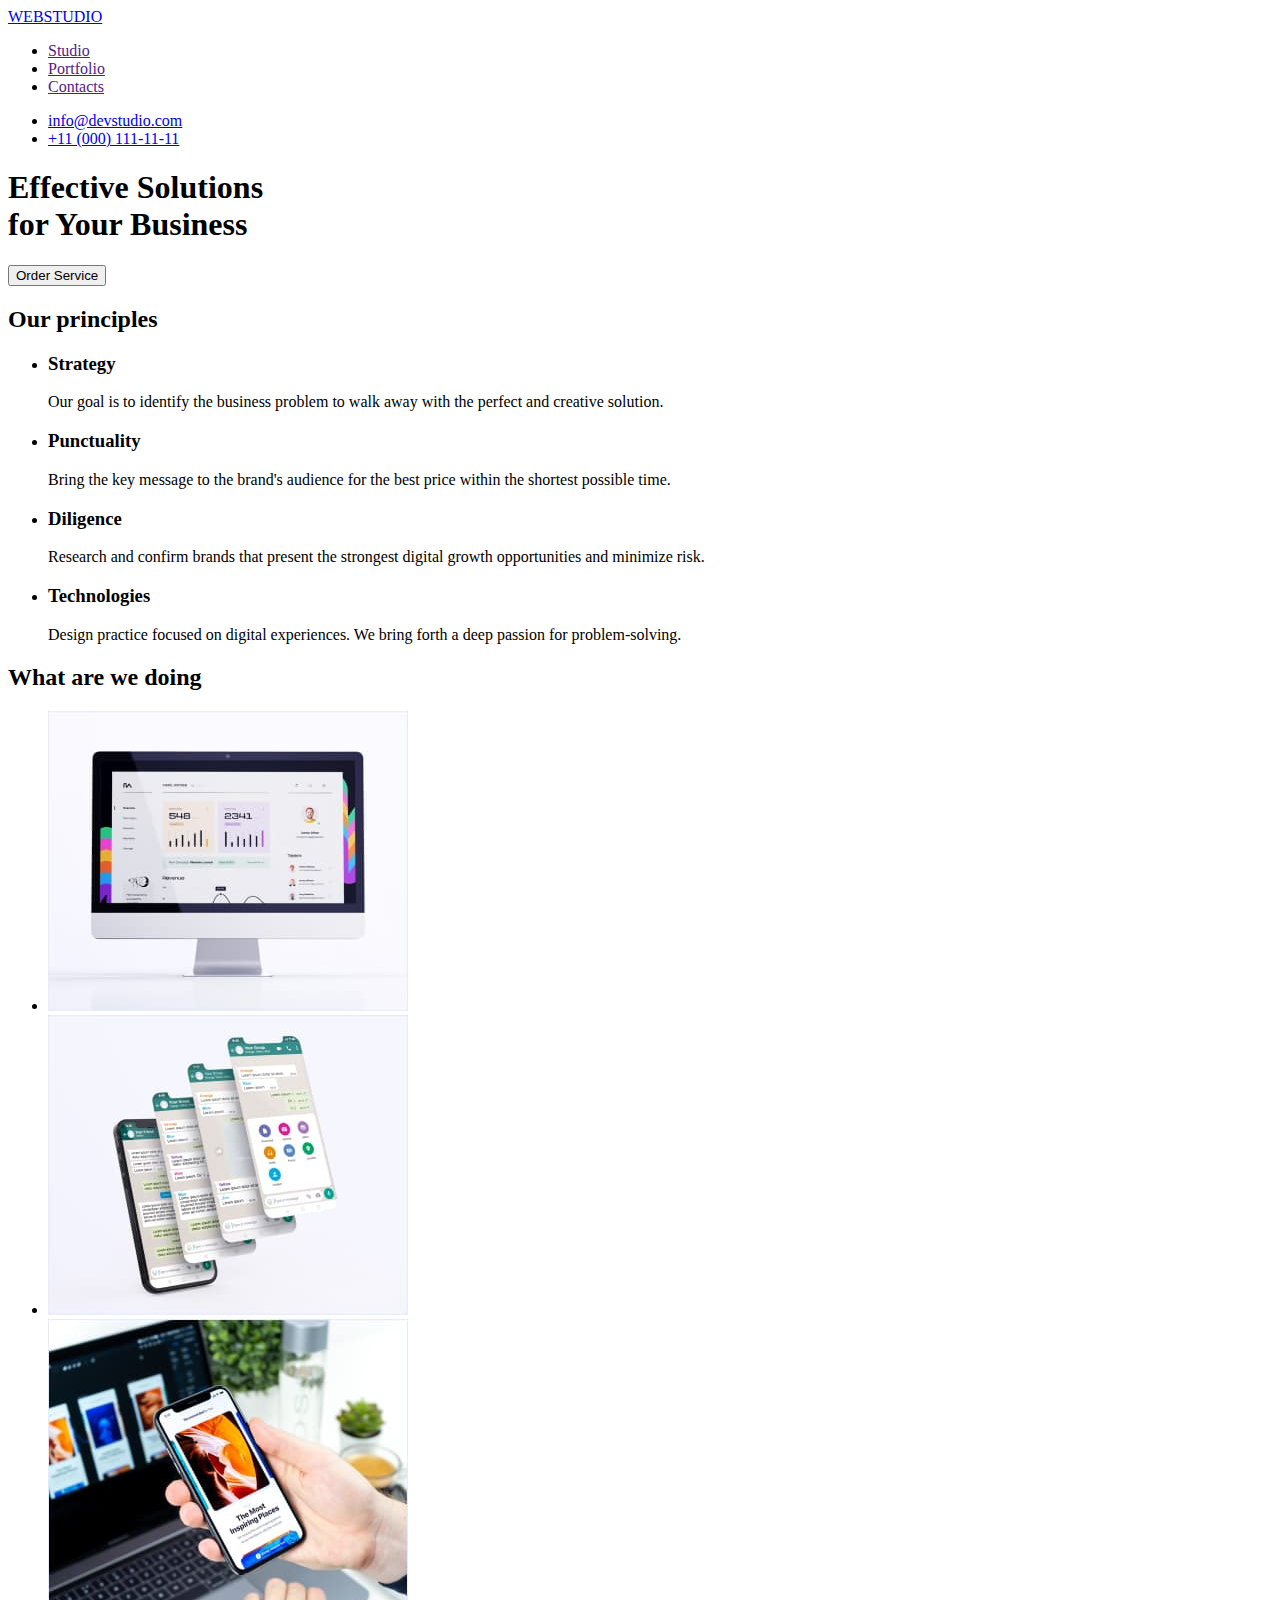
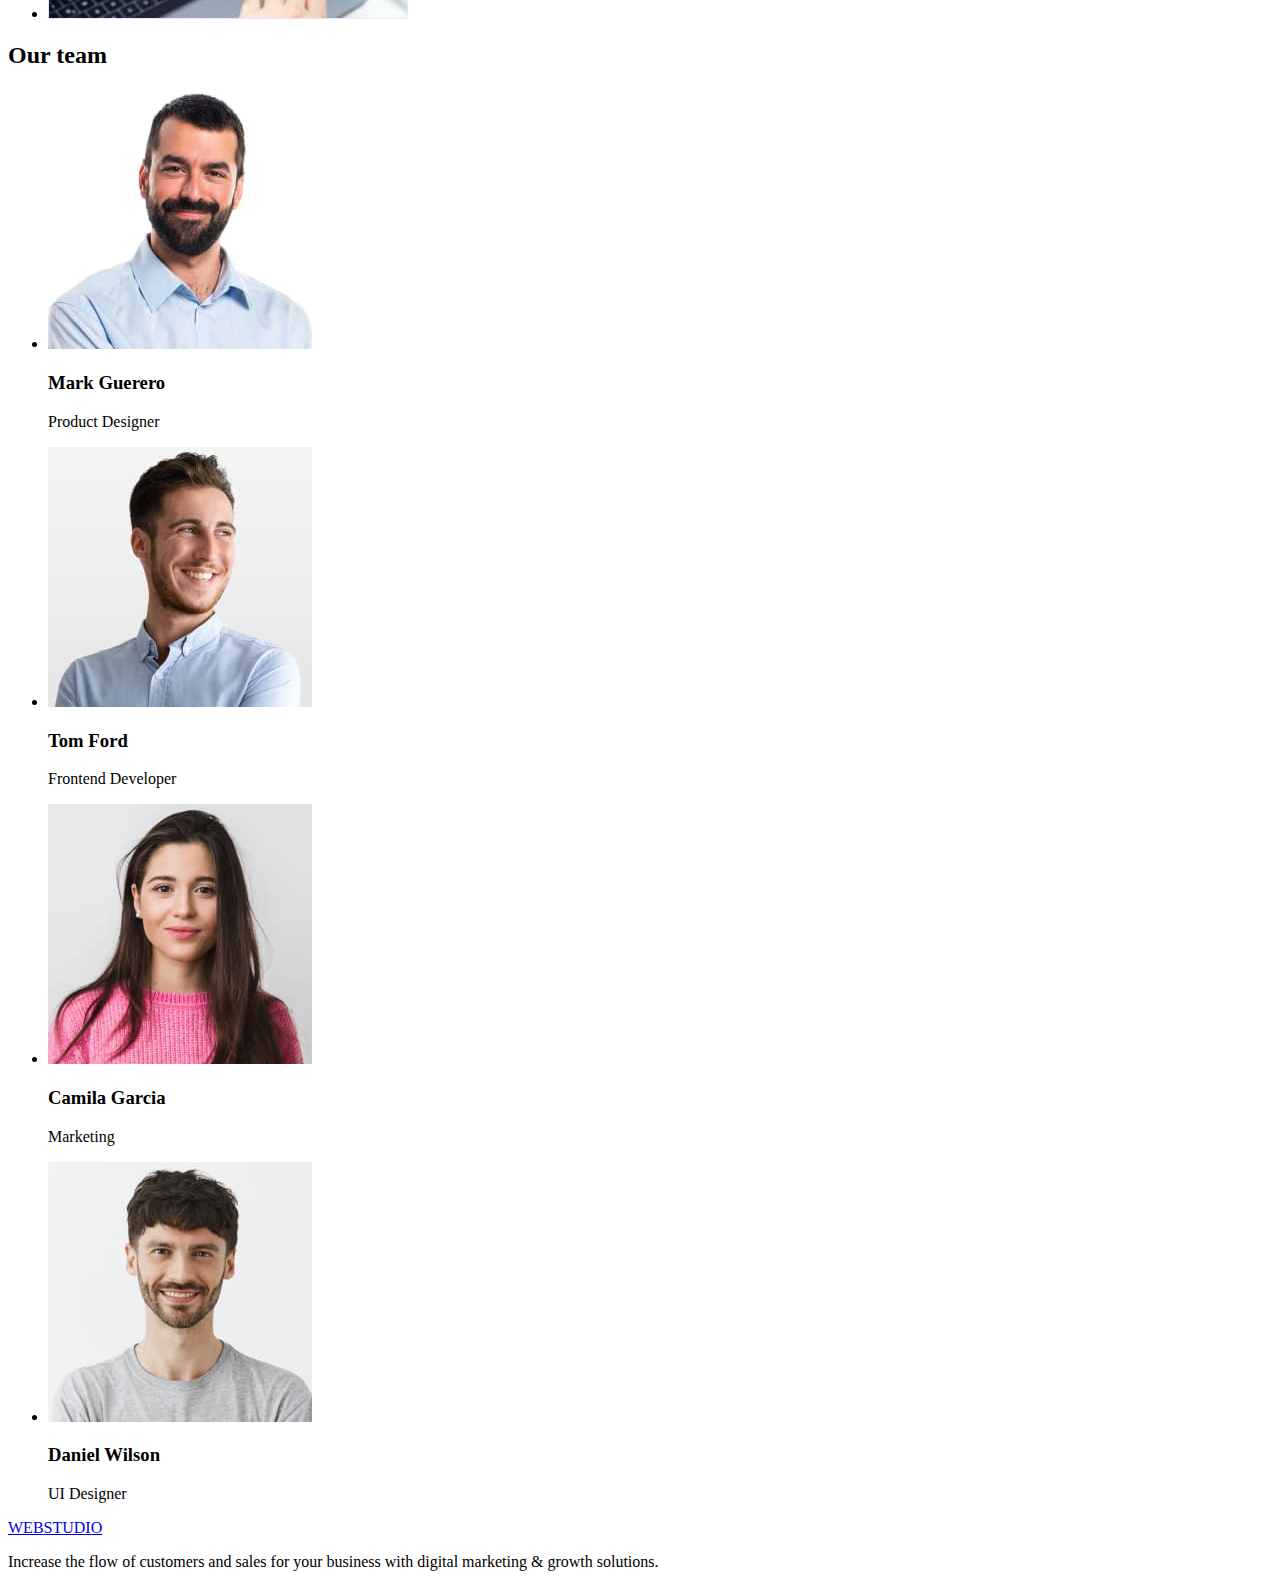
==== index.html @ 57341201 "Скопійовано першу домашку" ====
<!DOCTYPE html>
<html lang="en">
  <head>
    <meta charset="UTF-8" />
    <meta http-equiv="X-UA-Compatible" content="IE=edge" />
    <meta name="viewport" content="width=device-width, initial-scale=1.0" />
    <title>Студія</title>
  </head>
  <body>
    <header>
      <nav>
        <a href="index.html"><span>WEB</span>STUDIO</a>

        <ul>
          <li><a href="">Studio</a></li>
          <li><a href="">Portfolio</a></li>
          <li><a href="">Contacts</a></li>
        </ul>
      </nav>
      <ul>
        <li><a href="mailto:info@devstudio.com">info@devstudio.com</a></li>
        <li><a href="tel:+110001111111">+11 (000) 111-11-11</a></li>
      </ul>
    </header>
    <main>
      <section>
        <h1>
          Effective Solutions <br />
          for Your Business
        </h1>
        <button type="button">Order Service</button>
      </section>
      <section>
        <h2>Our principles</h2>
        <ul>
          <li>
            <h3>Strategy</h3>
            <p>
              Our goal is to identify the business problem to walk away with the
              perfect and creative solution.
            </p>
          </li>
          <li>
            <h3>Punctuality</h3>
            <p>
              Bring the key message to the brand's audience for the best price
              within the shortest possible time.
            </p>
          </li>
          <li>
            <h3>Diligence</h3>
            <p>
              Research and confirm brands that present the strongest digital
              growth opportunities and minimize risk.
            </p>
          </li>
          <li>
            <h3>Technologies</h3>
            <p>
              Design practice focused on digital experiences. We bring forth a
              deep passion for problem-solving.
            </p>
          </li>
        </ul>
      </section>
      <section>
        <h2>What are we doing</h2>
        <ul>
          <li>
            <img
              src="./images/work_example_one.jpg"
              alt="work_example_one"
              height="300"
              width="360"
            />
          </li>
          <li>
            <img
              src="./images/work_example_two.jpg"
              alt="work_example_two"
              height="300"
              width="360"
            />
          </li>
          <li>
            <img
              src="./images/work_example_three.jpg"
              alt="work_example_three"
              height="300"
              width="360"
            />
          </li>
        </ul>
      </section>
      <section>
        <h2>Our team</h2>
        <ul>
          <li>
            <img
              src="./images/mark_guerero.jpg"
              alt="Mark Guerero photo"
              height="260"
              width="264"
            />
            <h3>Mark Guerero</h3>
            <p>Product Designer</p>
          </li>
          <li>
            <img
              src="./images/tom_ford.jpg"
              alt="Tom Ford photo"
              height="260"
              width="264"
            />
            <h3>Tom Ford</h3>
            <p>Frontend Developer</p>
          </li>
          <li>
            <img
              src="./images/camila_garcia.jpg"
              alt="Camila Garcia photo"
              height="260"
              width="264"
            />
            <h3>Camila Garcia</h3>
            <p>Marketing</p>
          </li>
          <li>
            <img
              src="./images/daniel_wilson.jpg"
              alt="Daniel Wilson photo"
              height="260"
              width="264"
            />
            <h3>Daniel Wilson</h3>
            <p>UI Designer</p>
          </li>
        </ul>
      </section>
    </main>
    <footer>
      <a href="index.html"><span>WEB</span>STUDIO</a>
      <p>
        Increase the flow of customers and sales for your business with digital
        marketing & growth solutions.
      </p>
    </footer>
  </body>
</html>
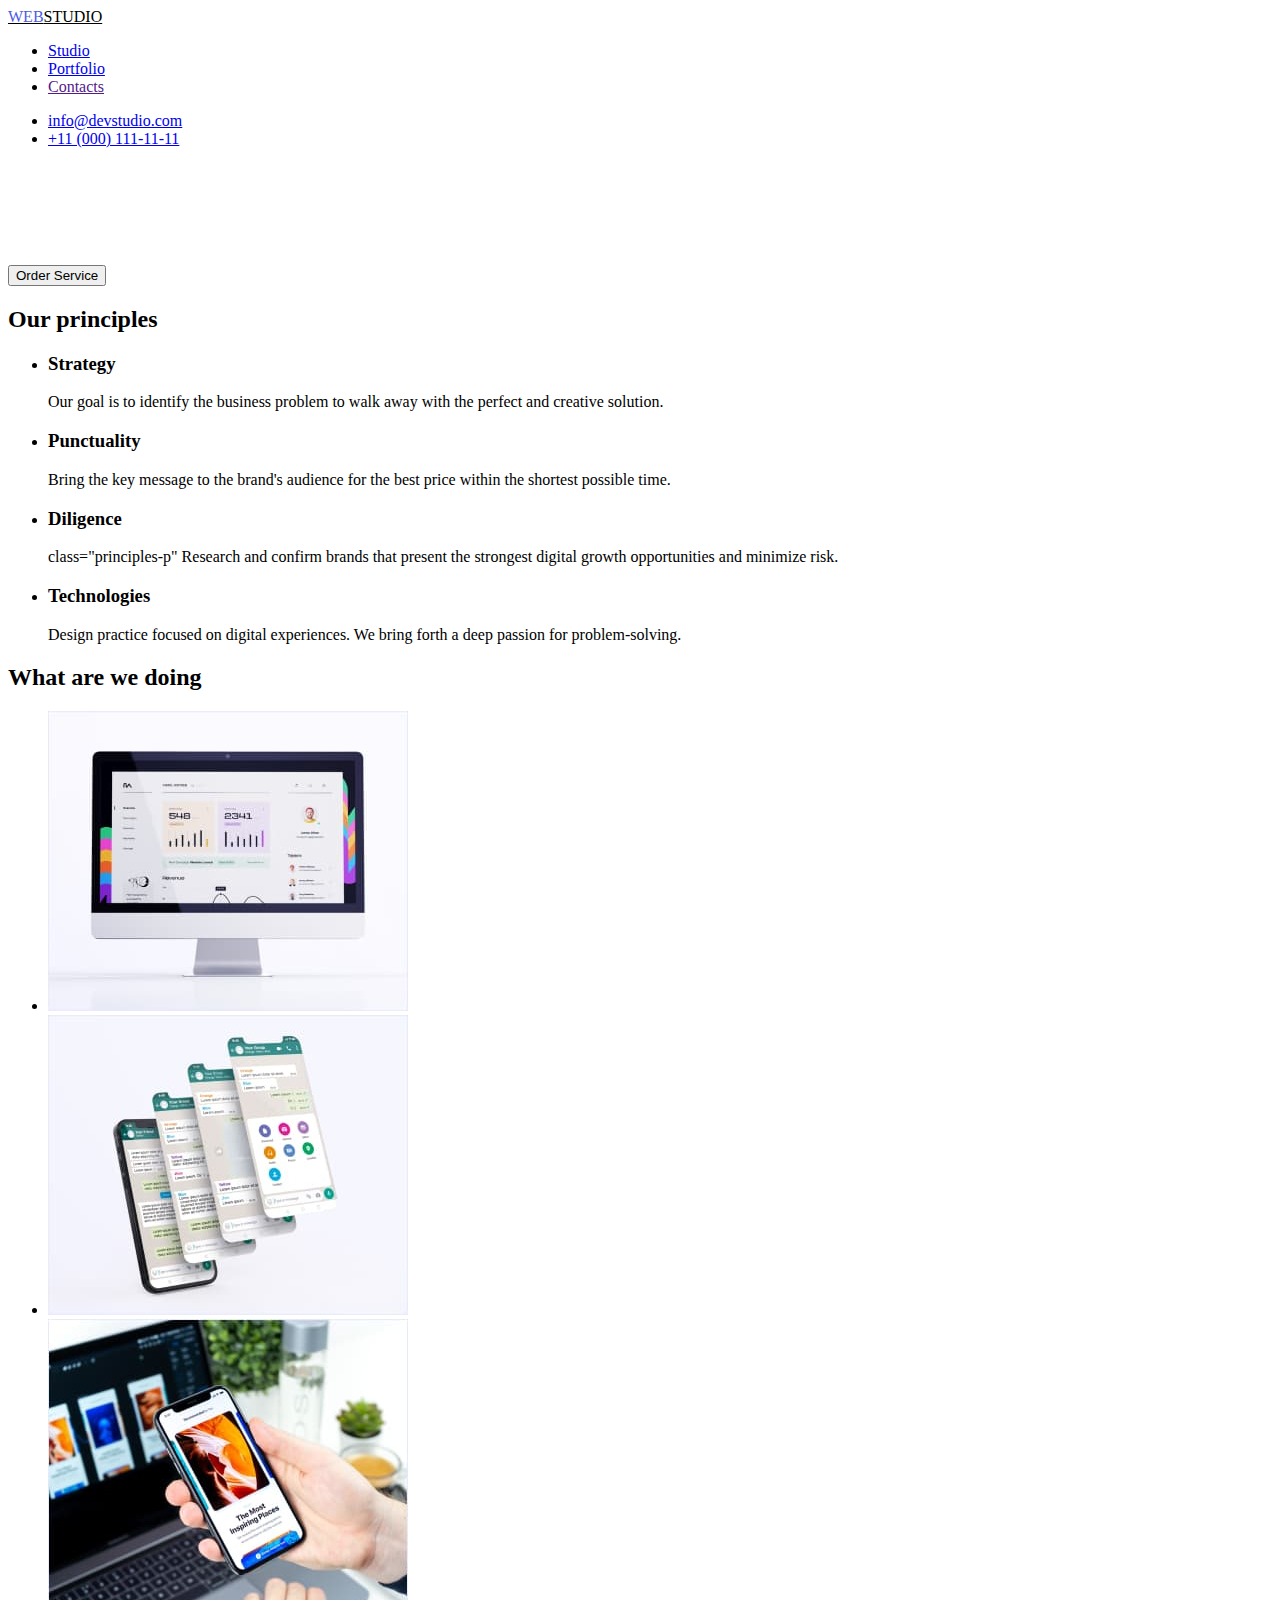
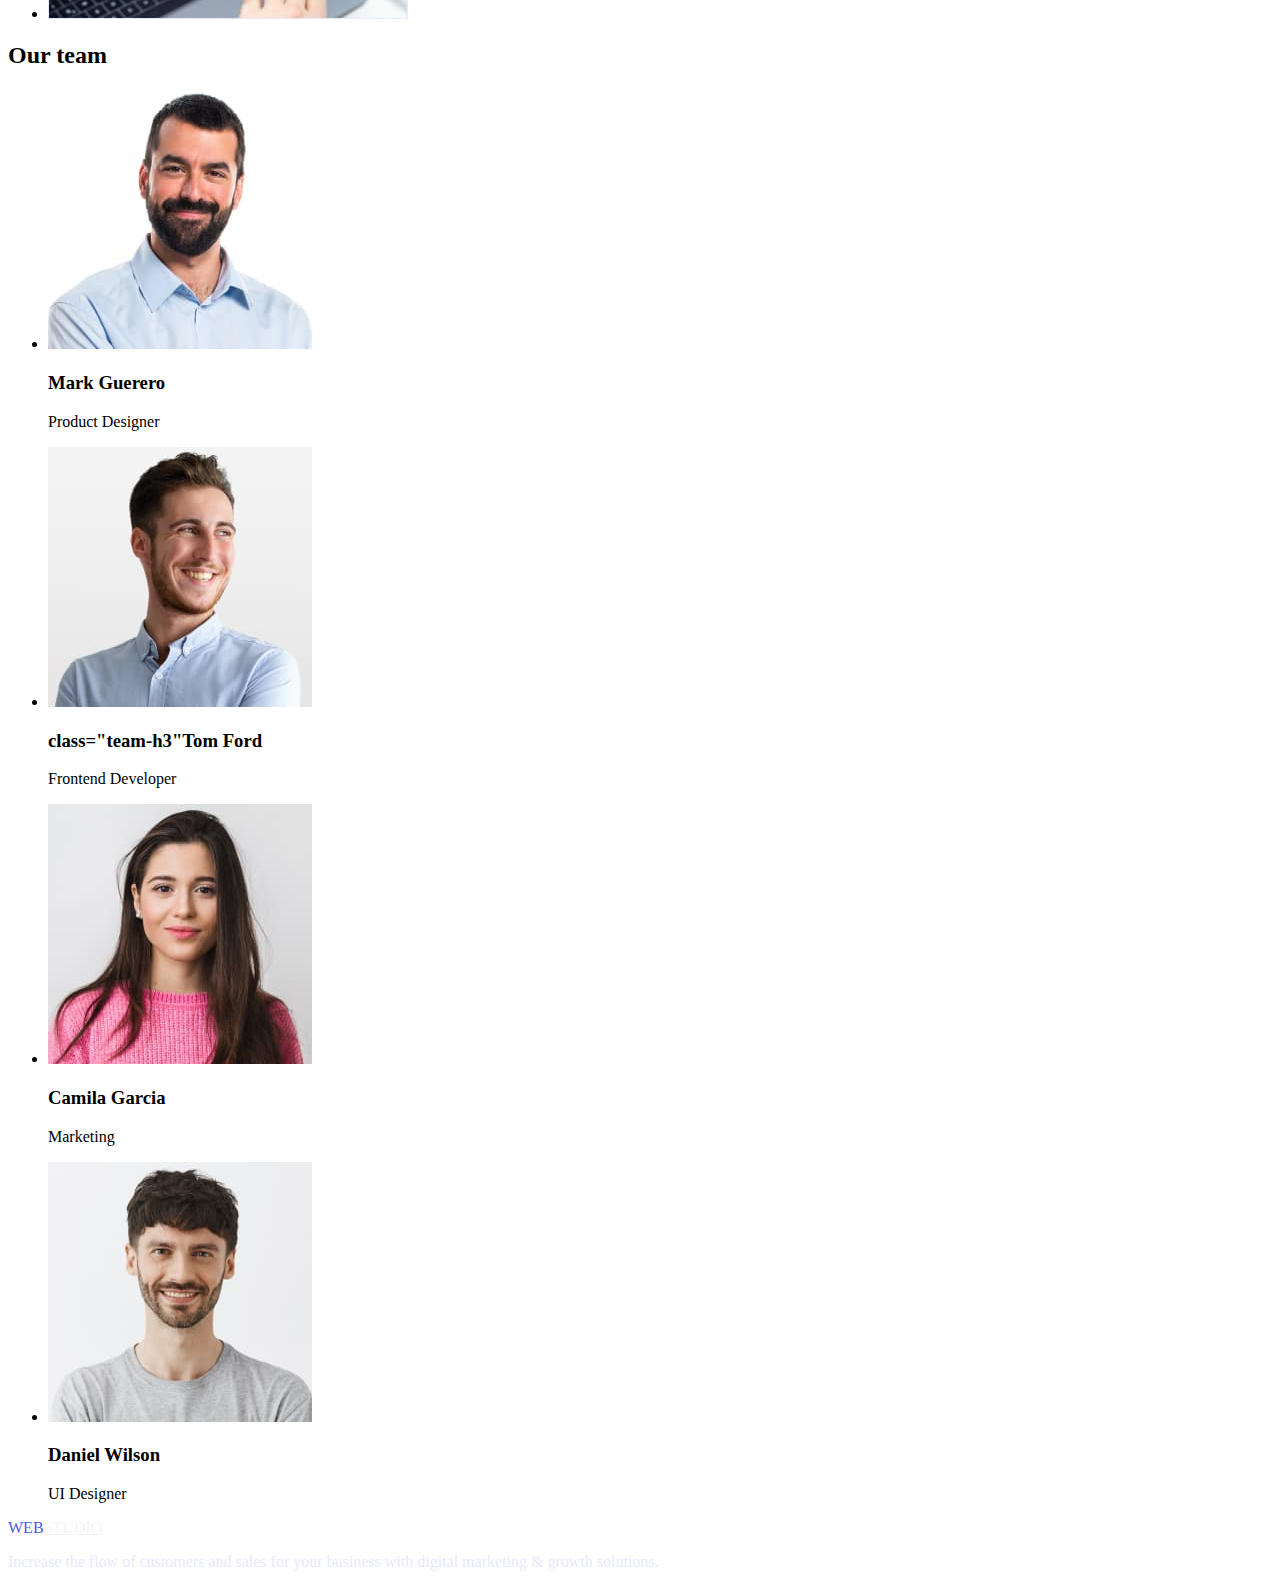
==== commit 6704b316: "Додав кольори шрифтів у css для index" ====
--- a/index.html
+++ b/index.html
@@ -5,58 +5,59 @@
     <meta http-equiv="X-UA-Compatible" content="IE=edge" />
     <meta name="viewport" content="width=device-width, initial-scale=1.0" />
     <title>Студія</title>
+    <link rel="stylesheet" href="./css/styles.css">
   </head>
   <body>
     <header>
       <nav>
-        <a href="index.html"><span>WEB</span>STUDIO</a>
+        <a href="index.html" class="logo-studio"><span class="logo-web">WEB</span>STUDIO</a>
 
         <ul>
-          <li><a href="">Studio</a></li>
-          <li><a href="">Portfolio</a></li>
+          <li><a href="./index.html">Studio</a></li>
+          <li><a href="./portfolio.html">Portfolio</a></li>
           <li><a href="">Contacts</a></li>
         </ul>
       </nav>
-      <ul>
+      <ul class="cotacts">
         <li><a href="mailto:info@devstudio.com">info@devstudio.com</a></li>
         <li><a href="tel:+110001111111">+11 (000) 111-11-11</a></li>
       </ul>
     </header>
     <main>
-      <section>
-        <h1>
+      <section class="hero">
+        <h1 class="hero-h1">
           Effective Solutions <br />
           for Your Business
         </h1>
         <button type="button">Order Service</button>
       </section>
-      <section>
-        <h2>Our principles</h2>
+      <section class="principles">
+        <h2 class="principles-h2">Our principles</h2>
         <ul>
           <li>
-            <h3>Strategy</h3>
-            <p>
+            <h3 class="principles-h3">Strategy</h3>
+            <p class="principles-p">
               Our goal is to identify the business problem to walk away with the
               perfect and creative solution.
             </p>
           </li>
           <li>
-            <h3>Punctuality</h3>
-            <p>
+            <h3 class="principles-h3">Punctuality</h3>
+            <p class="principles-p">
               Bring the key message to the brand's audience for the best price
               within the shortest possible time.
             </p>
           </li>
           <li>
-            <h3>Diligence</h3>
-            <p>
+            <h3 class="principles-h3">Diligence</h3>
+            <p class="principles-p"> class="principles-p"
               Research and confirm brands that present the strongest digital
               growth opportunities and minimize risk.
             </p>
           </li>
           <li>
-            <h3>Technologies</h3>
-            <p>
+            <h3 class="principles-h3">Technologies</h3>
+            <p class="principles-p">
               Design practice focused on digital experiences. We bring forth a
               deep passion for problem-solving.
             </p>
@@ -64,7 +65,7 @@
         </ul>
       </section>
       <section>
-        <h2>What are we doing</h2>
+        <h2 class="services-h2">What are we doing</h2>
         <ul>
           <li>
             <img
@@ -93,7 +94,7 @@
         </ul>
       </section>
       <section>
-        <h2>Our team</h2>
+        <h2 class="team-h2">Our team</h2>
         <ul>
           <li>
             <img
@@ -102,8 +103,8 @@
               height="260"
               width="264"
             />
-            <h3>Mark Guerero</h3>
-            <p>Product Designer</p>
+            <h3 class="team-h3">Mark Guerero</h3>
+            <p class="team-p">Product Designer</p>
           </li>
           <li>
             <img
@@ -112,8 +113,8 @@
               height="260"
               width="264"
             />
-            <h3>Tom Ford</h3>
-            <p>Frontend Developer</p>
+            <h3 class="team-h3"> class="team-h3"Tom Ford</h3>
+            <p class="team-p">Frontend Developer</p>
           </li>
           <li>
             <img
@@ -122,8 +123,8 @@
               height="260"
               width="264"
             />
-            <h3>Camila Garcia</h3>
-            <p>Marketing</p>
+            <h3 class="team-h3">Camila Garcia</h3>
+            <p class="team-p">Marketing</p>
           </li>
           <li>
             <img
@@ -132,15 +133,15 @@
               height="260"
               width="264"
             />
-            <h3>Daniel Wilson</h3>
-            <p>UI Designer</p>
+            <h3 class="team-h3">Daniel Wilson</h3>
+            <p class="team-p">UI Designer</p>
           </li>
         </ul>
       </section>
     </main>
     <footer>
-      <a href="index.html"><span>WEB</span>STUDIO</a>
-      <p>
+      <a href="index.html" class="footer-studio"><span class="footer-web">WEB</span>STUDIO</a>
+      <p class="footer-p">
         Increase the flow of customers and sales for your business with digital
         marketing & growth solutions.
       </p>
--- a/css/styles.css
+++ b/css/styles.css
@@ -0,0 +1,44 @@
+.root {
+    --main-navy-blue-color:#2E2F42;
+    --other-text-color: #434455;
+}
+
+.logo-web {
+    color: #4D5AE5
+}
+
+.logo-studio {
+ color: var(--main-navy-blue-color);
+}
+
+.main-nav {
+    color: var(--main-navy-blue-color);
+}
+
+.cotacts {
+    color: var(--other-text-color);
+}
+
+.hero-h1 {
+    color: #FFFFFF;
+}
+
+.principles-h2, .principles-h3, .services-h2, .team-h2, .team-h3 {
+    color: var(--main-navy-blue-color)
+}
+
+.principles-p, .team-p {
+    color: var(--other-text-color);
+}
+
+.footer-web {
+    color: #4D5AE5;
+}
+
+.footer-studio {
+    color: #F4F4FD;
+}
+
+.footer-p {
+    color: #E7E9FC;
+}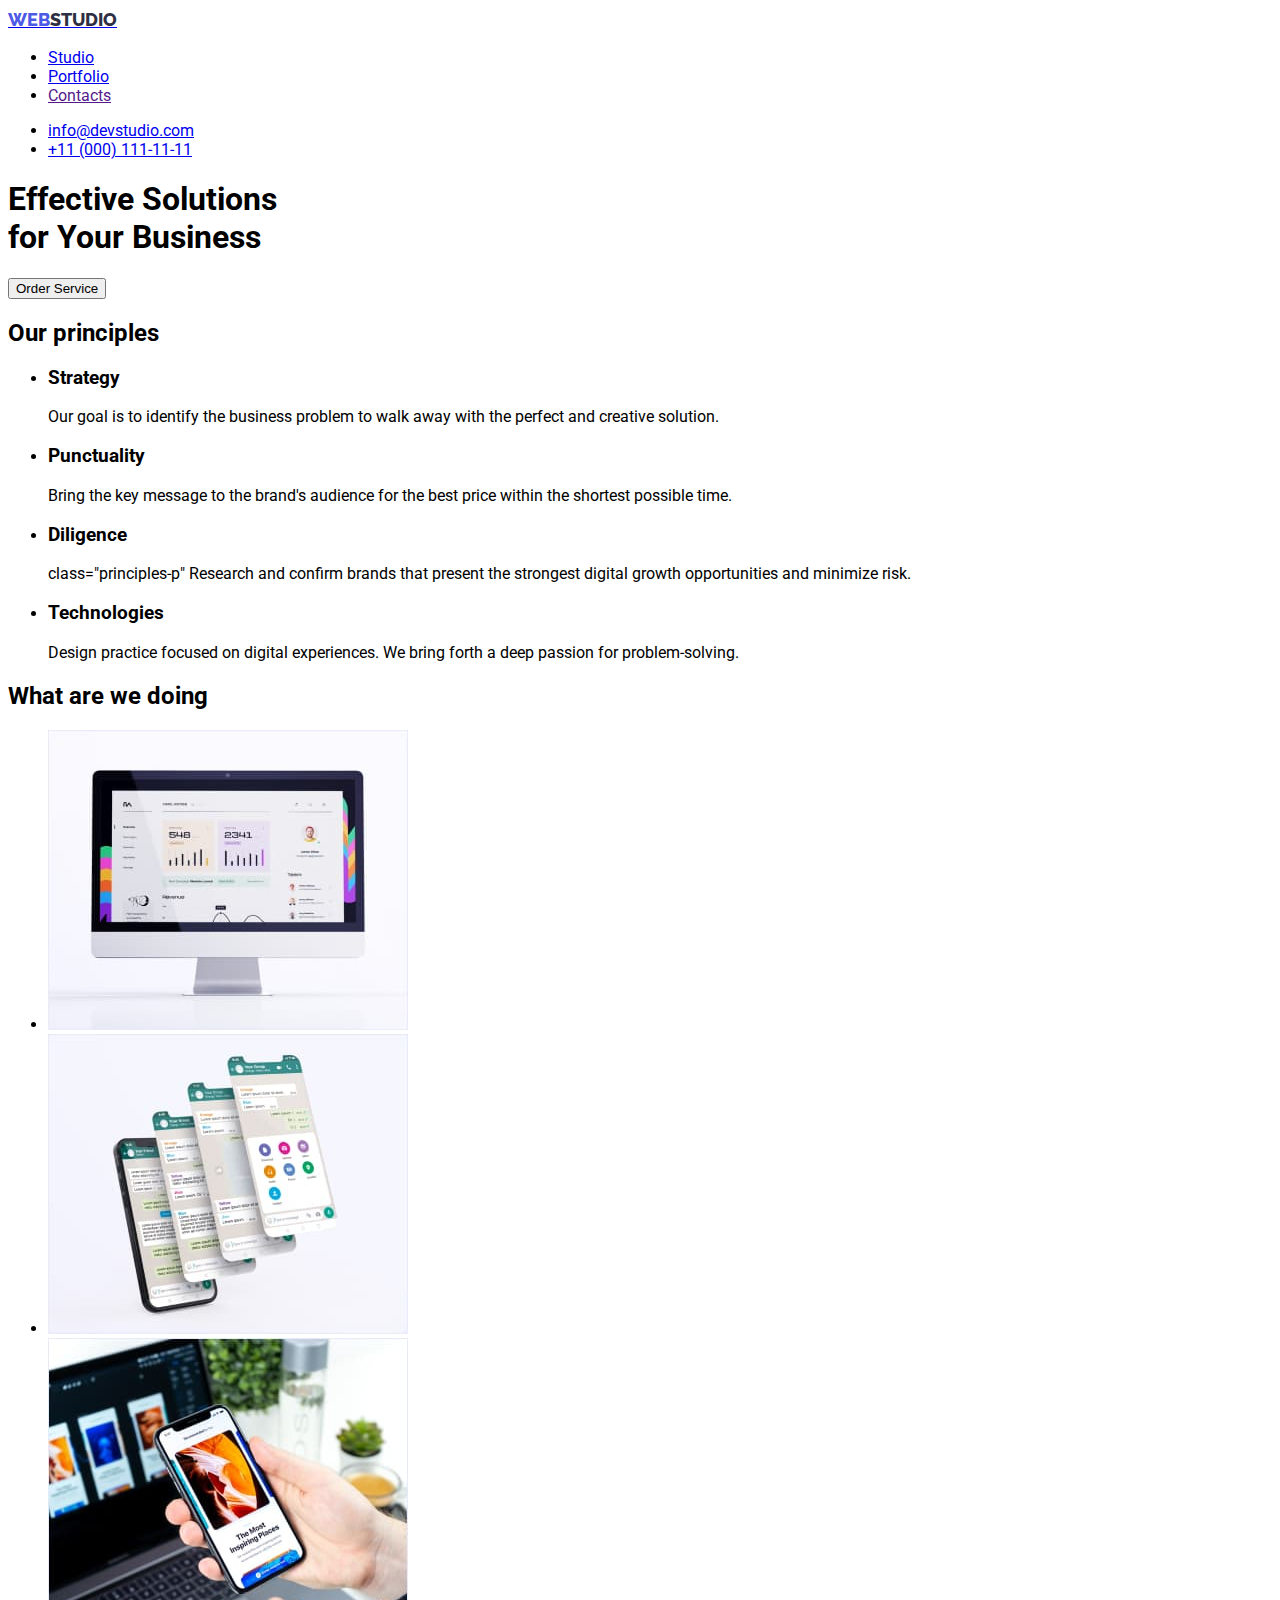
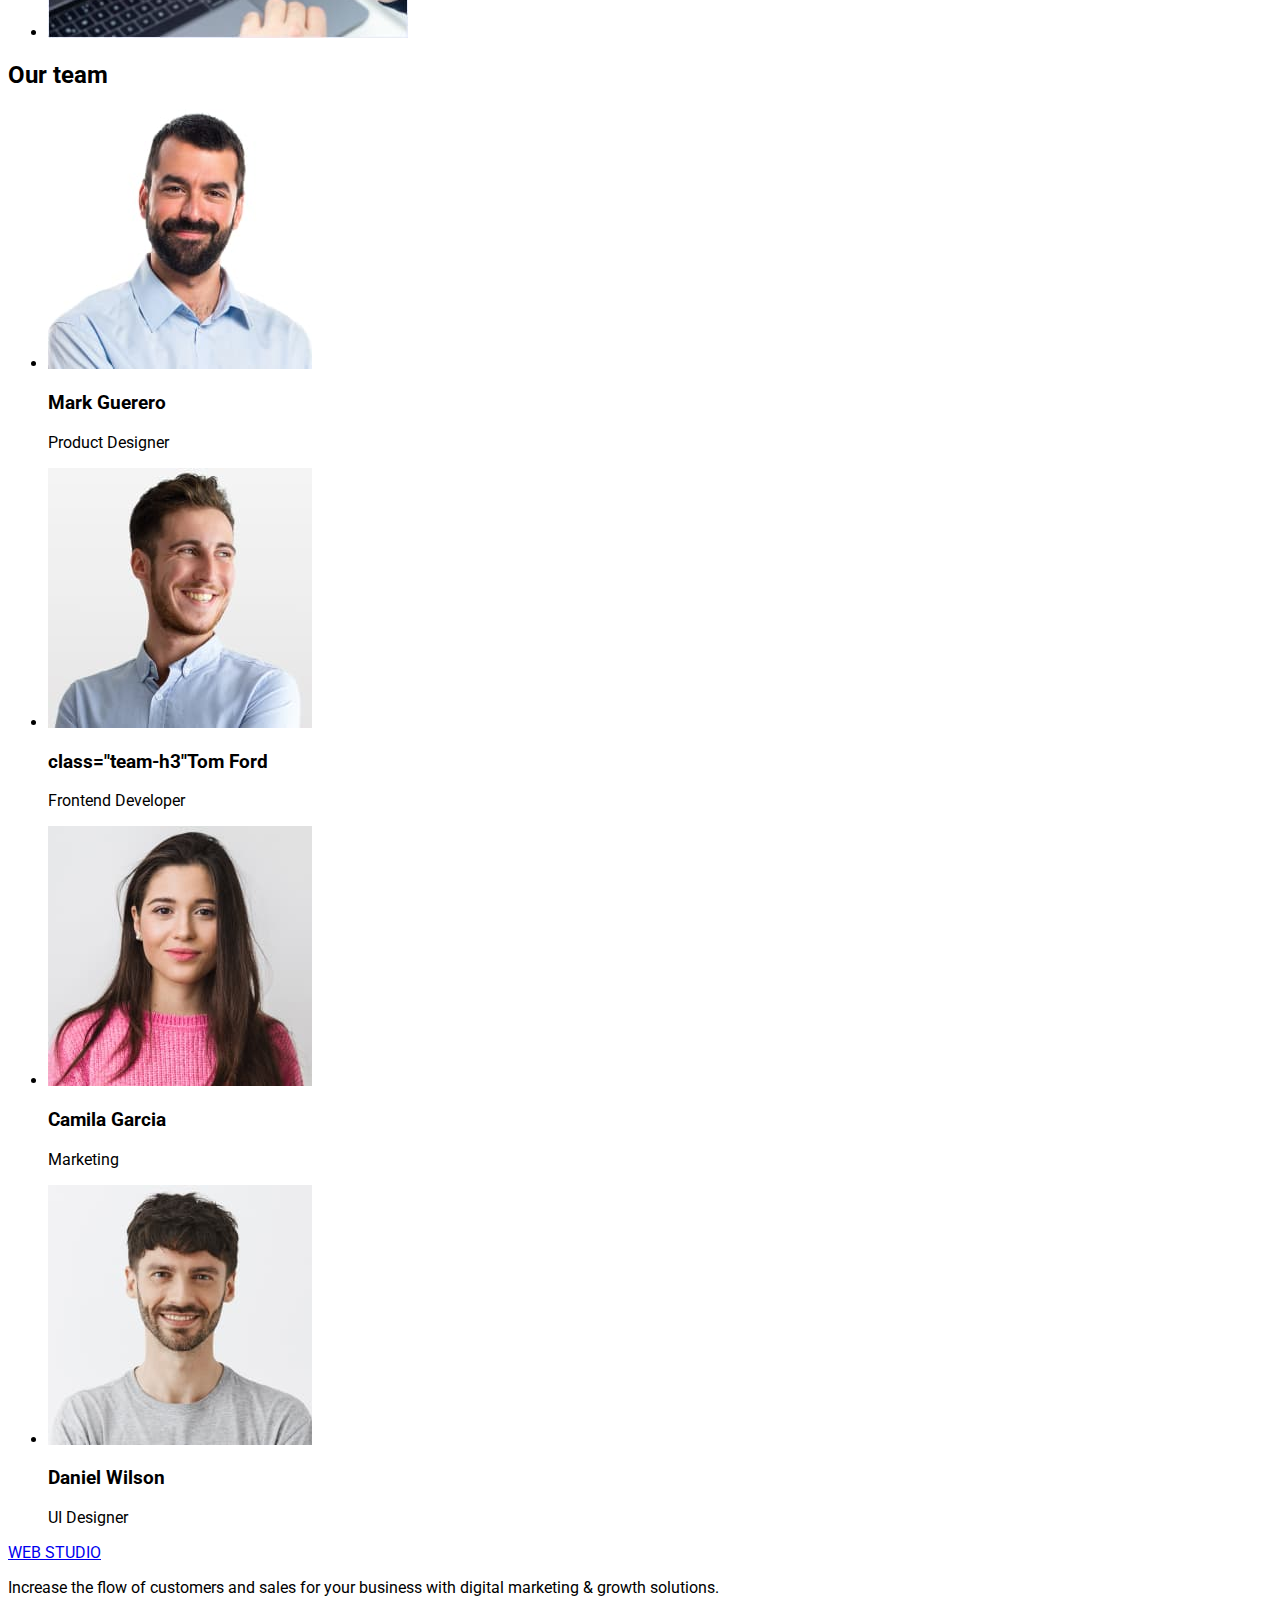
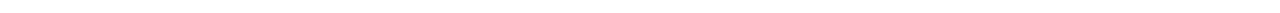
==== commit 469dd2db: "задано index selectors of classes" ====
--- a/index.html
+++ b/index.html
@@ -6,68 +6,69 @@
     <meta name="viewport" content="width=device-width, initial-scale=1.0" />
     <title>Студія</title>
     <link rel="stylesheet" href="./css/styles.css">
+    <link rel="preconnect" href="https://fonts.googleapis.com"><link rel="preconnect" href="https://fonts.gstatic.com" crossorigin><link href="https://fonts.googleapis.com/css2?family=Raleway:wght@700&family=Roboto:wght@400;500;700;900&display=swap" rel="stylesheet">
   </head>
   <body>
     <header>
       <nav>
-        <a href="index.html" class="logo-studio"><span class="logo-web">WEB</span>STUDIO</a>
+        <a href="index.html" class="header-logo"><span class="header-logo-web">WEB</span><span class="header-logo-studio">STUDIO</span></a>
 
-        <ul>
-          <li><a href="./index.html">Studio</a></li>
-          <li><a href="./portfolio.html">Portfolio</a></li>
-          <li><a href="">Contacts</a></li>
+        <ul class="navigation-list">
+          <li class="navigation-item"><a href="./index.html" class="navigation-link">Studio</a></li>
+          <li class="navigation-item"><a href="./portfolio.html" class="navigation-link">Portfolio</a></li>
+          <li class="navigation-item"><a href="" class="navigation-link">Contacts</a></li>
         </ul>
       </nav>
-      <ul class="cotacts">
-        <li><a href="mailto:info@devstudio.com">info@devstudio.com</a></li>
-        <li><a href="tel:+110001111111">+11 (000) 111-11-11</a></li>
+      <ul class="cotacts-list">
+        <li class="cotacts-item"><a href="mailto:info@devstudio.com" class="contacts-link">info@devstudio.com</a></li>
+        <li class="cotacts-item"><a href="tel:+110001111111" class="contacts-link">+11 (000) 111-11-11</a></li>
       </ul>
     </header>
     <main>
       <section class="hero">
-        <h1 class="hero-h1">
+        <h1 class="hero-header">
           Effective Solutions <br />
           for Your Business
         </h1>
-        <button type="button">Order Service</button>
+        <button type="button" class="hero-button">Order Service</button>
       </section>
       <section class="principles">
-        <h2 class="principles-h2">Our principles</h2>
-        <ul>
-          <li>
-            <h3 class="principles-h3">Strategy</h3>
-            <p class="principles-p">
+        <h2 class="principles-header">Our principles</h2>
+        <ul class="principles-list">
+          <li class="principles-item">
+            <h3 class="principles-item-header">Strategy</h3>
+            <p class="principles-item-paragraph">
               Our goal is to identify the business problem to walk away with the
               perfect and creative solution.
             </p>
           </li>
-          <li>
-            <h3 class="principles-h3">Punctuality</h3>
-            <p class="principles-p">
+          <li class="principles-item">
+            <h3 class="principles-item-header">Punctuality</h3>
+            <p class="principles-item-paragraph">
               Bring the key message to the brand's audience for the best price
               within the shortest possible time.
             </p>
           </li>
-          <li>
-            <h3 class="principles-h3">Diligence</h3>
-            <p class="principles-p"> class="principles-p"
+          <li class="principles-item">
+            <h3 class="principles-item-header">Diligence</h3>
+            <p class="principles-item-paragraph"> class="principles-p"
               Research and confirm brands that present the strongest digital
               growth opportunities and minimize risk.
             </p>
           </li>
-          <li>
-            <h3 class="principles-h3">Technologies</h3>
-            <p class="principles-p">
+          <li class="principles-item">
+            <h3 class="principles-item-header">Technologies</h3>
+            <p class="principles-item-paragraph">
               Design practice focused on digital experiences. We bring forth a
               deep passion for problem-solving.
             </p>
           </li>
         </ul>
       </section>
-      <section>
-        <h2 class="services-h2">What are we doing</h2>
-        <ul>
-          <li>
+      <section class="services">
+        <h2 class="services-header">What are we doing</h2>
+        <ul class="services-list">
+          <li class="services-item">
             <img
               src="./images/work_example_one.jpg"
               alt="work_example_one"
@@ -75,7 +76,7 @@
               width="360"
             />
           </li>
-          <li>
+          <li class="services-item">
             <img
               src="./images/work_example_two.jpg"
               alt="work_example_two"
@@ -83,7 +84,7 @@
               width="360"
             />
           </li>
-          <li>
+          <li class="services-item">
             <img
               src="./images/work_example_three.jpg"
               alt="work_example_three"
@@ -92,56 +93,56 @@
             />
           </li>
         </ul>
-      </section>
+      </section class="team">
       <section>
-        <h2 class="team-h2">Our team</h2>
-        <ul>
-          <li>
+        <h2 class="team-header">Our team</h2>
+        <ul class="team-list">
+          <li class="team-item">
             <img
               src="./images/mark_guerero.jpg"
               alt="Mark Guerero photo"
               height="260"
               width="264"
             />
-            <h3 class="team-h3">Mark Guerero</h3>
-            <p class="team-p">Product Designer</p>
+            <h3 class="team-item-header">Mark Guerero</h3>
+            <p class="team-item-paragraph">Product Designer</p>
           </li>
-          <li>
+          <li class="team-item">
             <img
               src="./images/tom_ford.jpg"
               alt="Tom Ford photo"
               height="260"
               width="264"
             />
-            <h3 class="team-h3"> class="team-h3"Tom Ford</h3>
-            <p class="team-p">Frontend Developer</p>
+            <h3 class="team-item-header"> class="team-h3"Tom Ford</h3>
+            <p class="team-item-paragraph">Frontend Developer</p>
           </li>
-          <li>
+          <li class="team-item">
             <img
               src="./images/camila_garcia.jpg"
               alt="Camila Garcia photo"
               height="260"
               width="264"
             />
-            <h3 class="team-h3">Camila Garcia</h3>
-            <p class="team-p">Marketing</p>
+            <h3 class="team-item-header">Camila Garcia</h3>
+            <p class="team-item-paragraph">Marketing</p>
           </li>
-          <li>
+          <li class="team-item">
             <img
               src="./images/daniel_wilson.jpg"
               alt="Daniel Wilson photo"
               height="260"
               width="264"
             />
-            <h3 class="team-h3">Daniel Wilson</h3>
-            <p class="team-p">UI Designer</p>
+            <h3 class="team-item-header">Daniel Wilson</h3>
+            <p class="team-item-paragraph">UI Designer</p>
           </li>
         </ul>
       </section>
     </main>
     <footer>
-      <a href="index.html" class="footer-studio"><span class="footer-web">WEB</span>STUDIO</a>
-      <p class="footer-p">
+      <a href="index.html" class="footer-logo"><span class="footer-logo-web">WEB</span> <span class="footer-logo-studio">STUDIO</span></a>
+      <p class="footer-paragraph">
         Increase the flow of customers and sales for your business with digital
         marketing & growth solutions.
       </p>
--- a/css/styles.css
+++ b/css/styles.css
@@ -1,44 +1,35 @@
-.root {
-    --main-navy-blue-color:#2E2F42;
-    --other-text-color: #434455;
+:root {
+    --primary-brand: #4D5AE5;
+    --dark: #2E2F42;
+    --success: #31D0AA;
+    --text: #434455;
+    --subtle-text: #8E8F99;
+    --accent:#E7E9FC;
+    --light: #F4F4FD;
 }
 
-.logo-web {
-    color: #4D5AE5
+body { 
+    font-family: Roboto, sans-serif;
+    font-weight: 400;
 }
 
-.logo-studio {
- color: var(--main-navy-blue-color);
+/* logo */
+
+.header-logo {
+    font-family: 'Raleway';
+    font-style: normal;
+    font-weight: 800;
+    font-size: 18px;
+    line-height: 24px;
 }
 
-.main-nav {
-    color: var(--main-navy-blue-color);
+.header-logo-web {
+    color: var(--primary-brand);
 }
 
-.cotacts {
-    color: var(--other-text-color);
+.header-logo-studio {
+    color: var(--dark);
 }
 
-.hero-h1 {
-    color: #FFFFFF;
-}
 
-.principles-h2, .principles-h3, .services-h2, .team-h2, .team-h3 {
-    color: var(--main-navy-blue-color)
-}
 
-.principles-p, .team-p {
-    color: var(--other-text-color);
-}
-
-.footer-web {
-    color: #4D5AE5;
-}
-
-.footer-studio {
-    color: #F4F4FD;
-}
-
-.footer-p {
-    color: #E7E9FC;
-}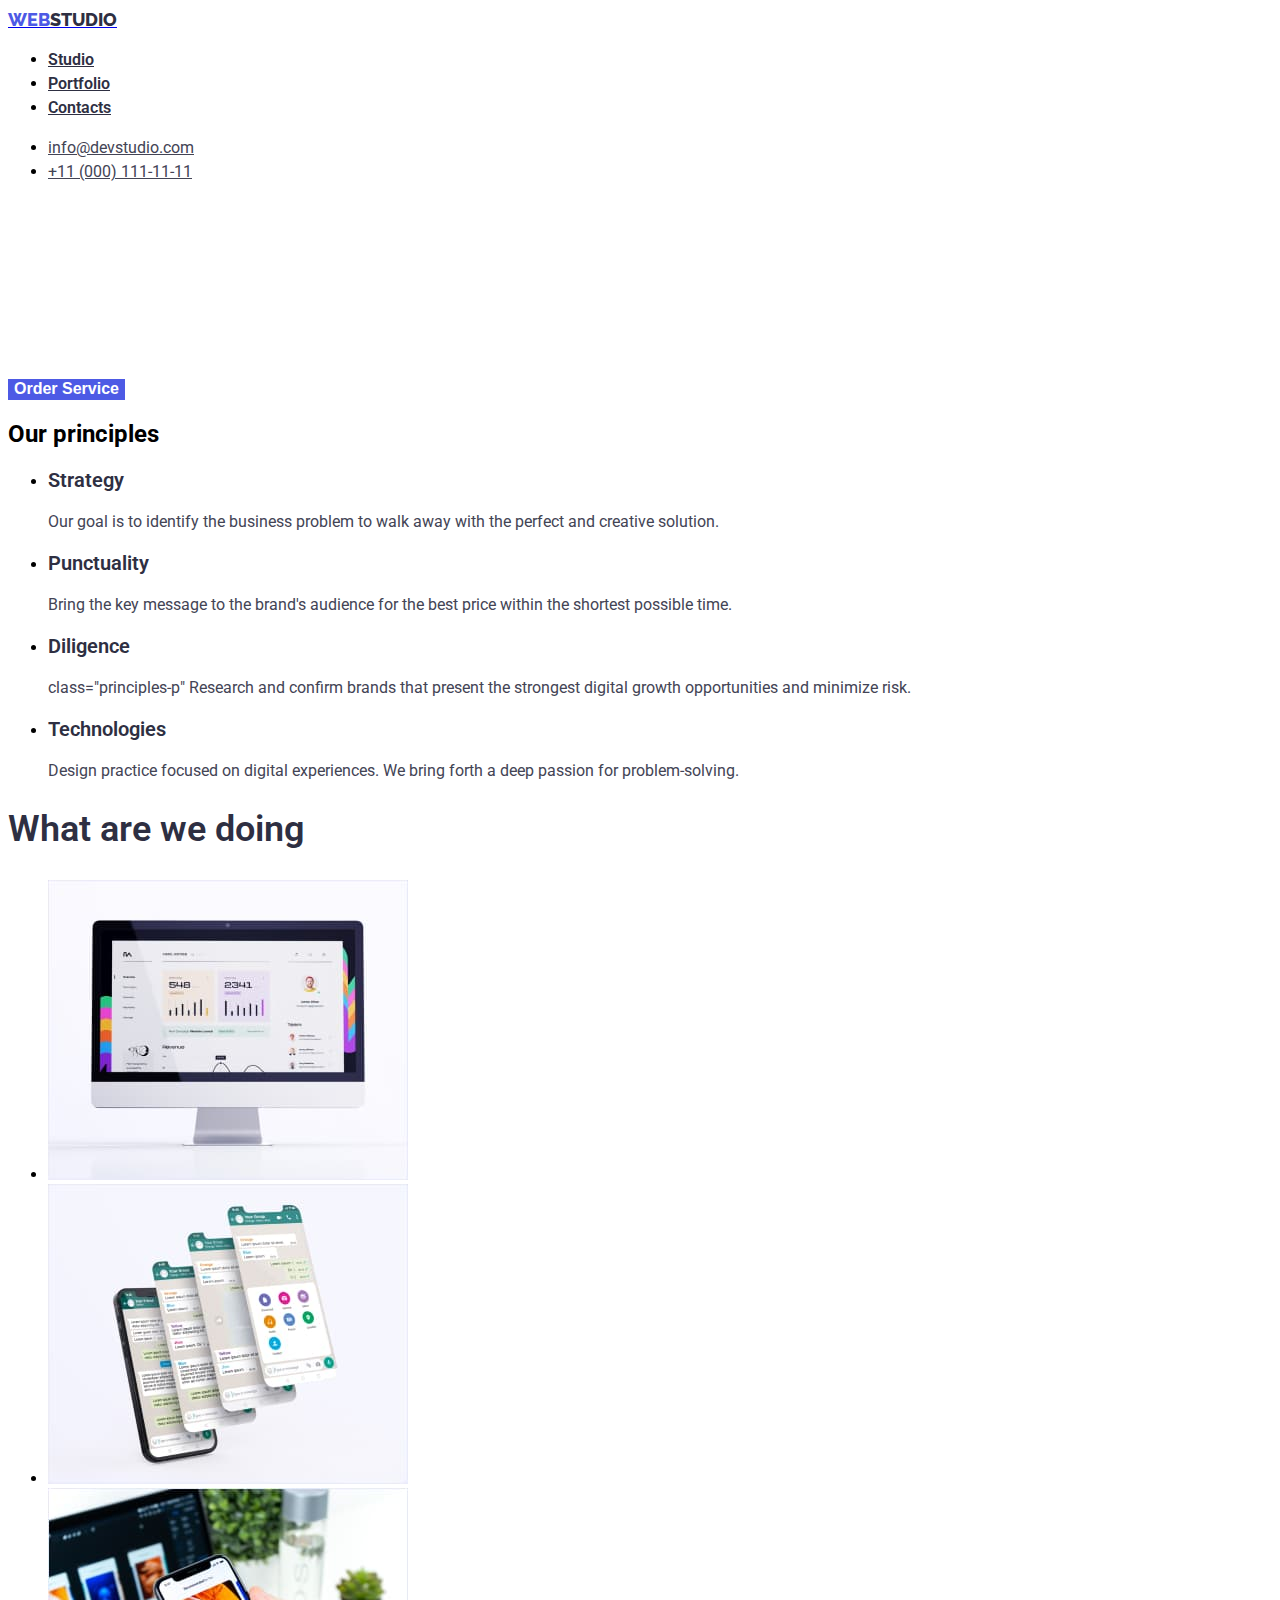
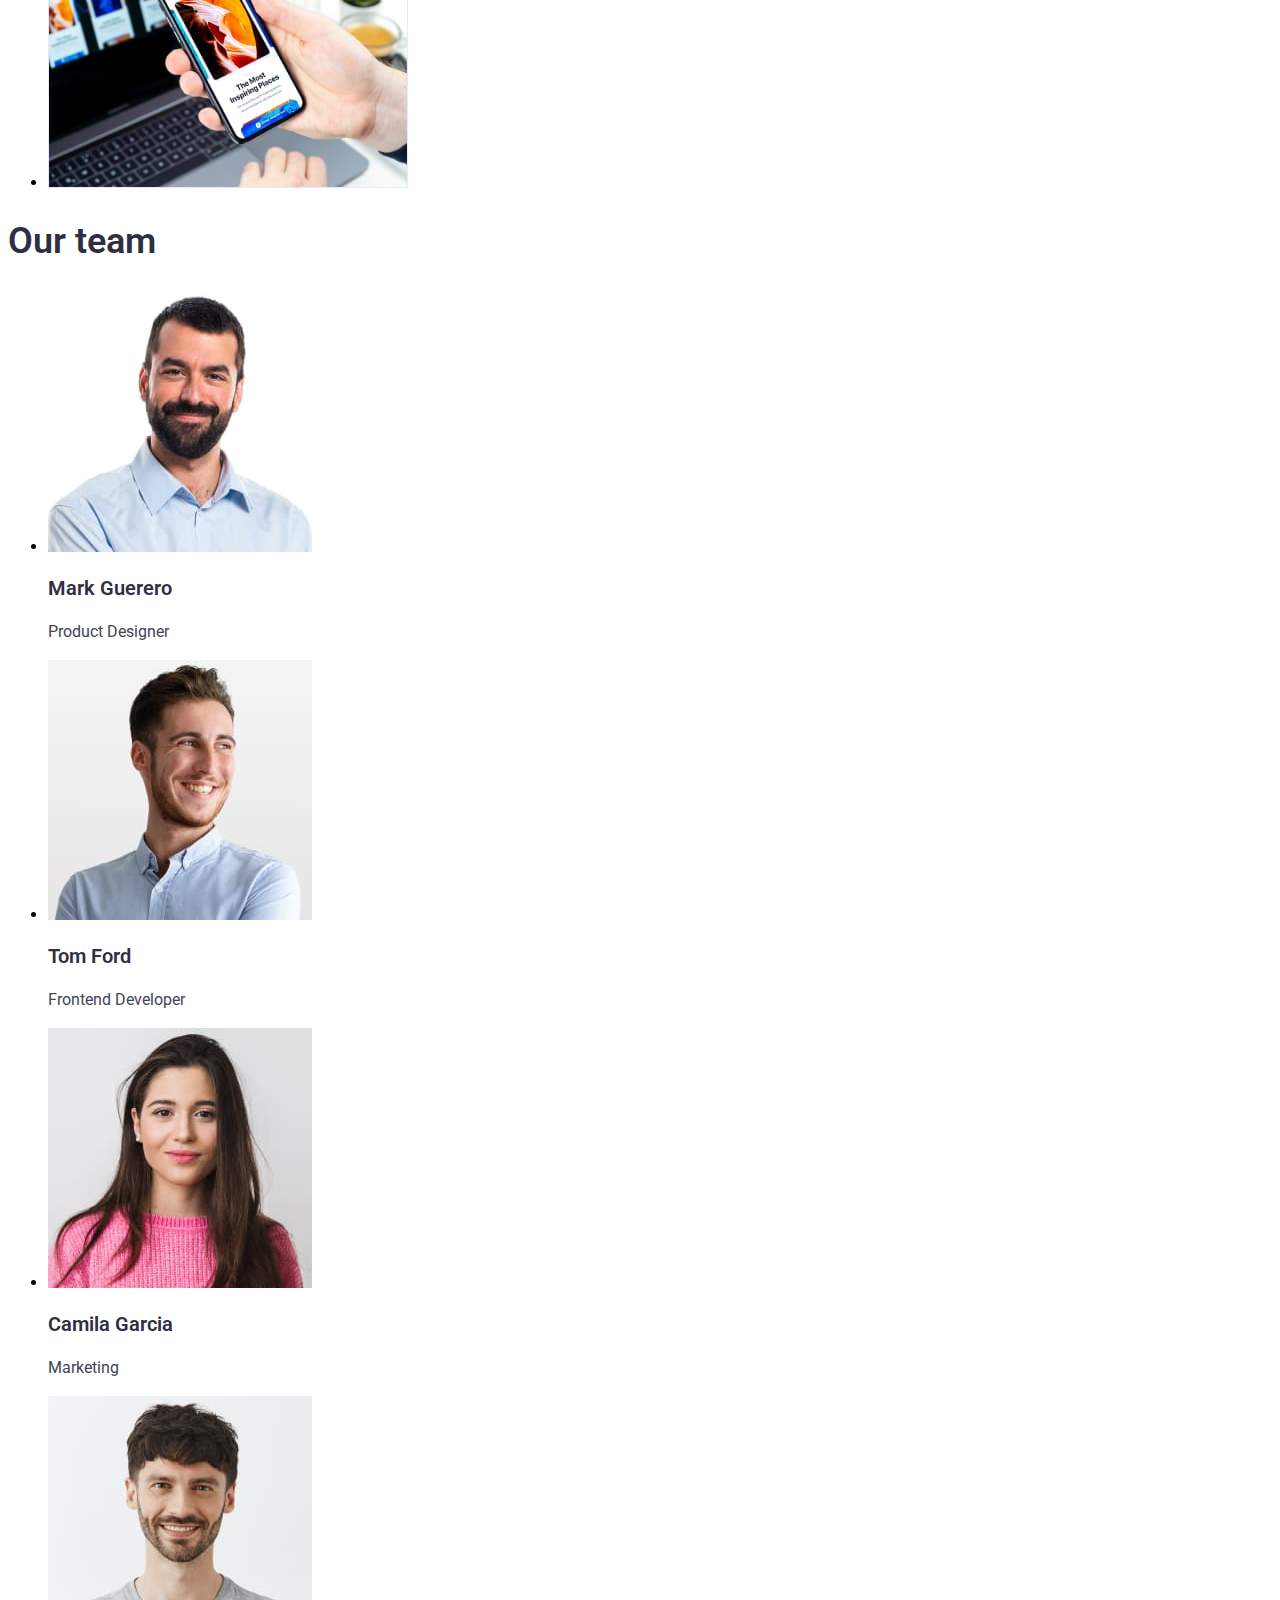
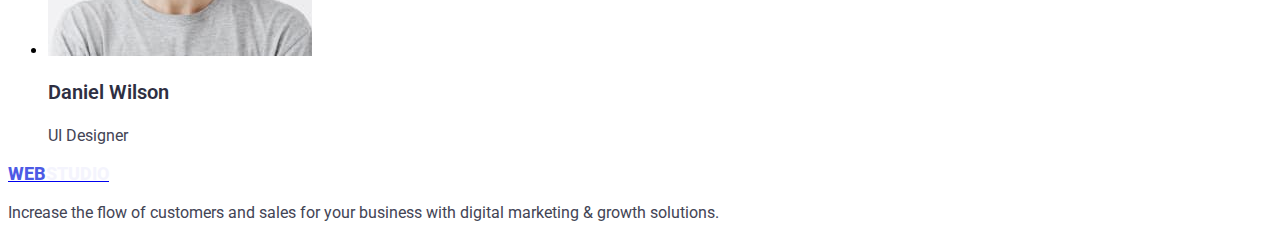
==== commit 9b2736a8: "Added text styles to index.html" ====
--- a/index.html
+++ b/index.html
@@ -114,7 +114,7 @@
               height="260"
               width="264"
             />
-            <h3 class="team-item-header"> class="team-h3"Tom Ford</h3>
+            <h3 class="team-item-header">Tom Ford</h3>
             <p class="team-item-paragraph">Frontend Developer</p>
           </li>
           <li class="team-item">
@@ -141,7 +141,7 @@
       </section>
     </main>
     <footer>
-      <a href="index.html" class="footer-logo"><span class="footer-logo-web">WEB</span> <span class="footer-logo-studio">STUDIO</span></a>
+      <a href="index.html" class="footer-logo"><span class="footer-logo-web">WEB</span><span class="footer-logo-studio">STUDIO</span></a>
       <p class="footer-paragraph">
         Increase the flow of customers and sales for your business with digital
         marketing & growth solutions.
--- a/css/styles.css
+++ b/css/styles.css
@@ -10,25 +10,156 @@
 
 body { 
     font-family: Roboto, sans-serif;
-    font-weight: 400;
 }
-
-/* logo */
 
 .header-logo {
     font-family: 'Raleway';
     font-style: normal;
     font-weight: 800;
     font-size: 18px;
-    line-height: 24px;
+    line-height: 1.33em;
 }
 
-.header-logo-web {
+.header-logo-web, .footer-logo-web {
     color: var(--primary-brand);
 }
 
 .header-logo-studio {
+    color:var(--dark);
+}
+
+.navigation-list {
+    font-style: normal;
+    font-weight: 600;
+    font-size: 16px;
+    line-height: 1.5em;
+}
+.navigation-item {
+    
+}
+.navigation-link {
+    color:var(--dark);
+}
+
+.navigation-link:hover, .navigation-link:focus {
+    color: var(--primary-brand)
+}
+.cotacts-list {
+    font-style: normal;
+    font-weight: 400;
+    font-size: 16px;
+    line-height: 1.5em;
+}
+.cotacts-item {
+}
+.contacts-link {
+    color: var(--text);
+
+}
+
+.contacts-link:hover, .contacts-link:focus {
+    color: var(--primary-brand)
+}
+.hero {
+}
+.hero-header {
+    font-style: normal;
+    font-weight: 600;
+    font-size: 56px;
+    line-height: 1.07em;
+    color: #FFFFFF;
+}
+.hero-button {
+    font-style: normal;
+    font-weight: 600;
+    font-size: 16px;
+    line-height: 1.18em;    
+    color: #FFFFFF;
+    background-color: var(--primary-brand);
+    border:none;
+}
+
+.hero-button:hover, .hero-button:focus {
+    background-color: #404BBF;
+}
+.principles {
+}
+.principles-header {
+}
+.principles-list {
+}
+.principles-item {
+}
+.principles-item-header {
+    font-style: normal;
+    font-weight: 600;
+    font-size: 20px;
+    line-height: 1.2em;
     color: var(--dark);
+}
+.principles-item-paragraph {
+    font-style: normal;
+    font-weight: 400;
+    font-size: 16px;
+    line-height: 1.2em;
+    color: var(--text);
+}
+.services {
+}
+.services-header {
+    font-style: normal;
+    font-weight: 600;
+    font-size: 36px;
+    line-height: 1.11em;
+    color:var(--dark);
+
+}
+.services-list {
+}
+.services-item {
+}
+.team-header {
+    font-style: normal;
+    font-weight: 600;
+    font-size: 36px;
+    line-height: 1.11em;
+    color:var(--dark);
+}
+.team-list {
+}
+.team-item {
+}
+.team-item-header {
+    font-style: normal;
+    font-weight: 600;
+    font-size: 20px;
+    line-height: 1.2em;
+    color: var(--dark);
+}
+.team-item-paragraph {
+    font-style: normal;
+    font-weight: 400;
+    font-size: 16px;
+    line-height: 1.5em;
+    color: var(--text);
+}
+.footer-logo {
+    font-style: normal;
+    font-weight: 800;
+    font-size: 18px;
+    line-height: 1.16em;
+}
+.footer-logo-web {
+}
+.footer-logo-studio {
+    color: var(--light)
+}
+.footer-paragraph {
+    font-style: normal;
+    font-weight: 400;
+    font-size: 16px;
+    line-height: 1.5em;
+    color: var(--text);
 }
 
 
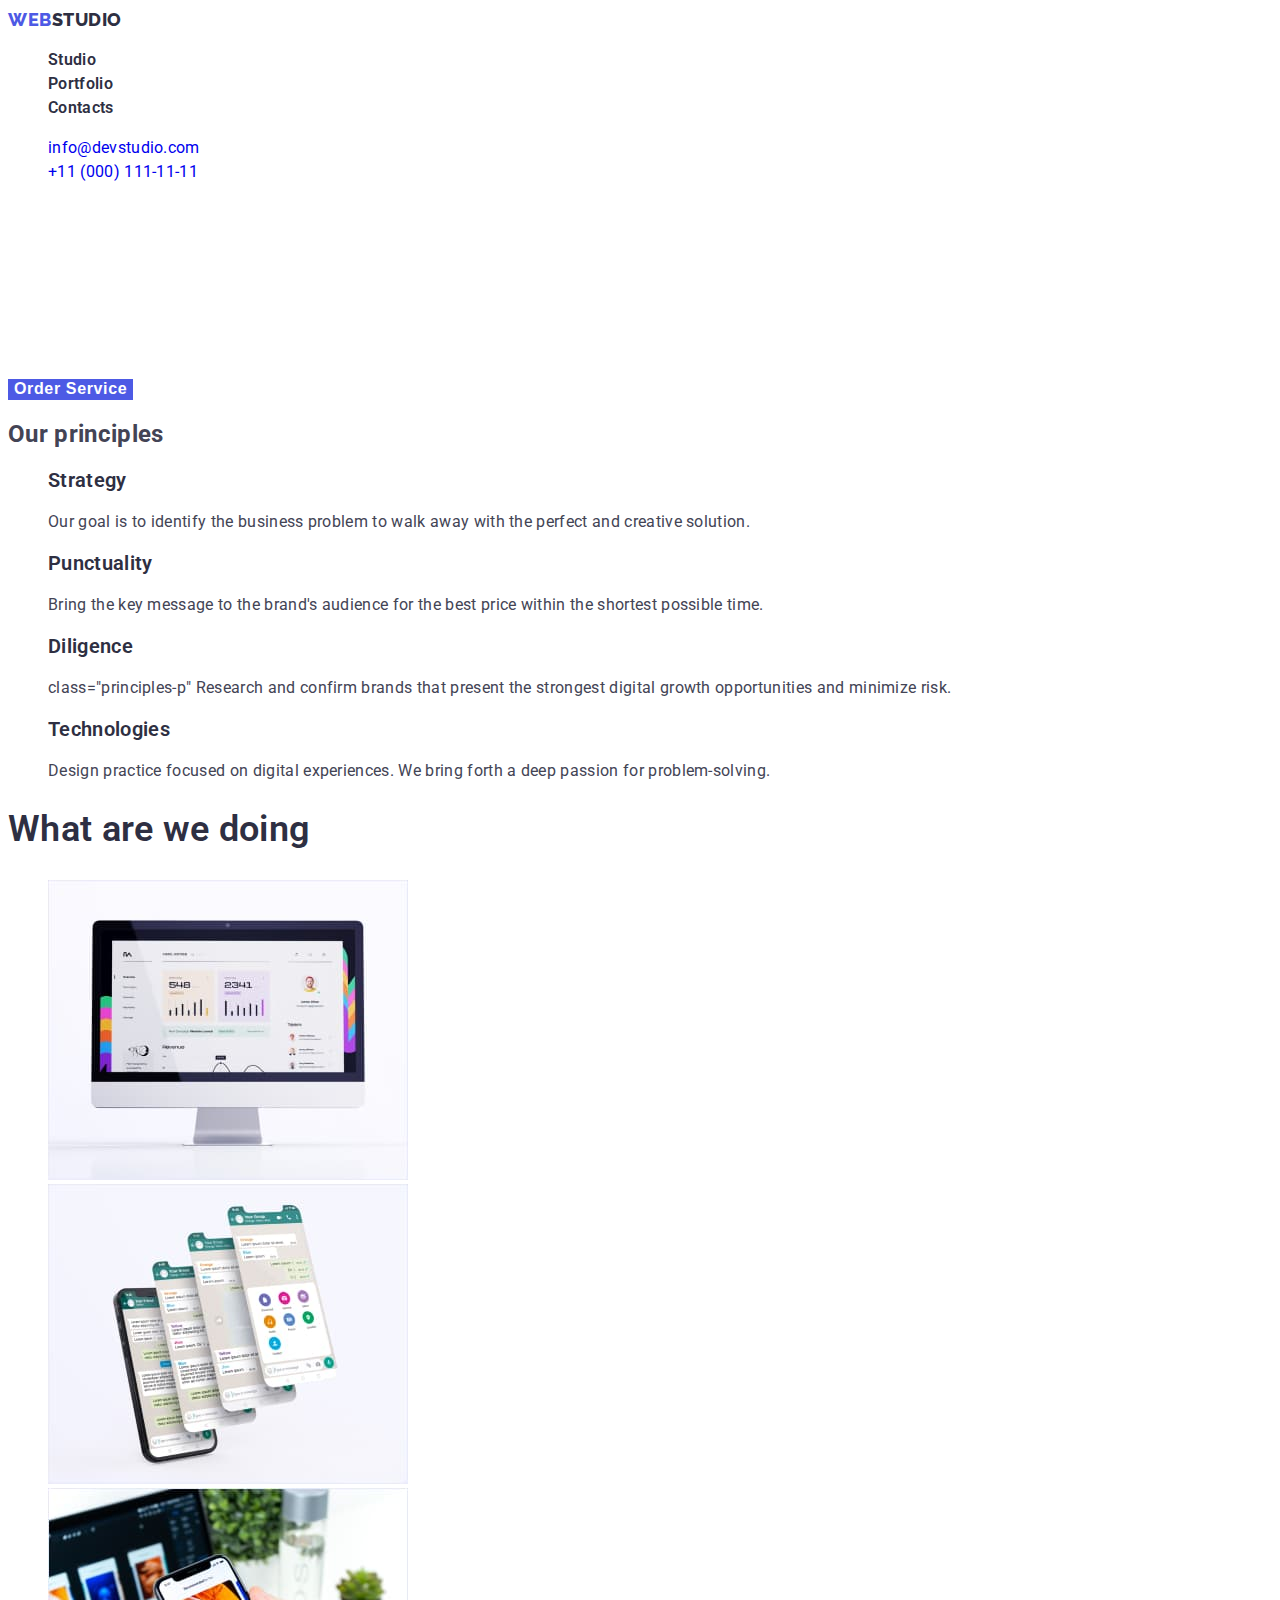
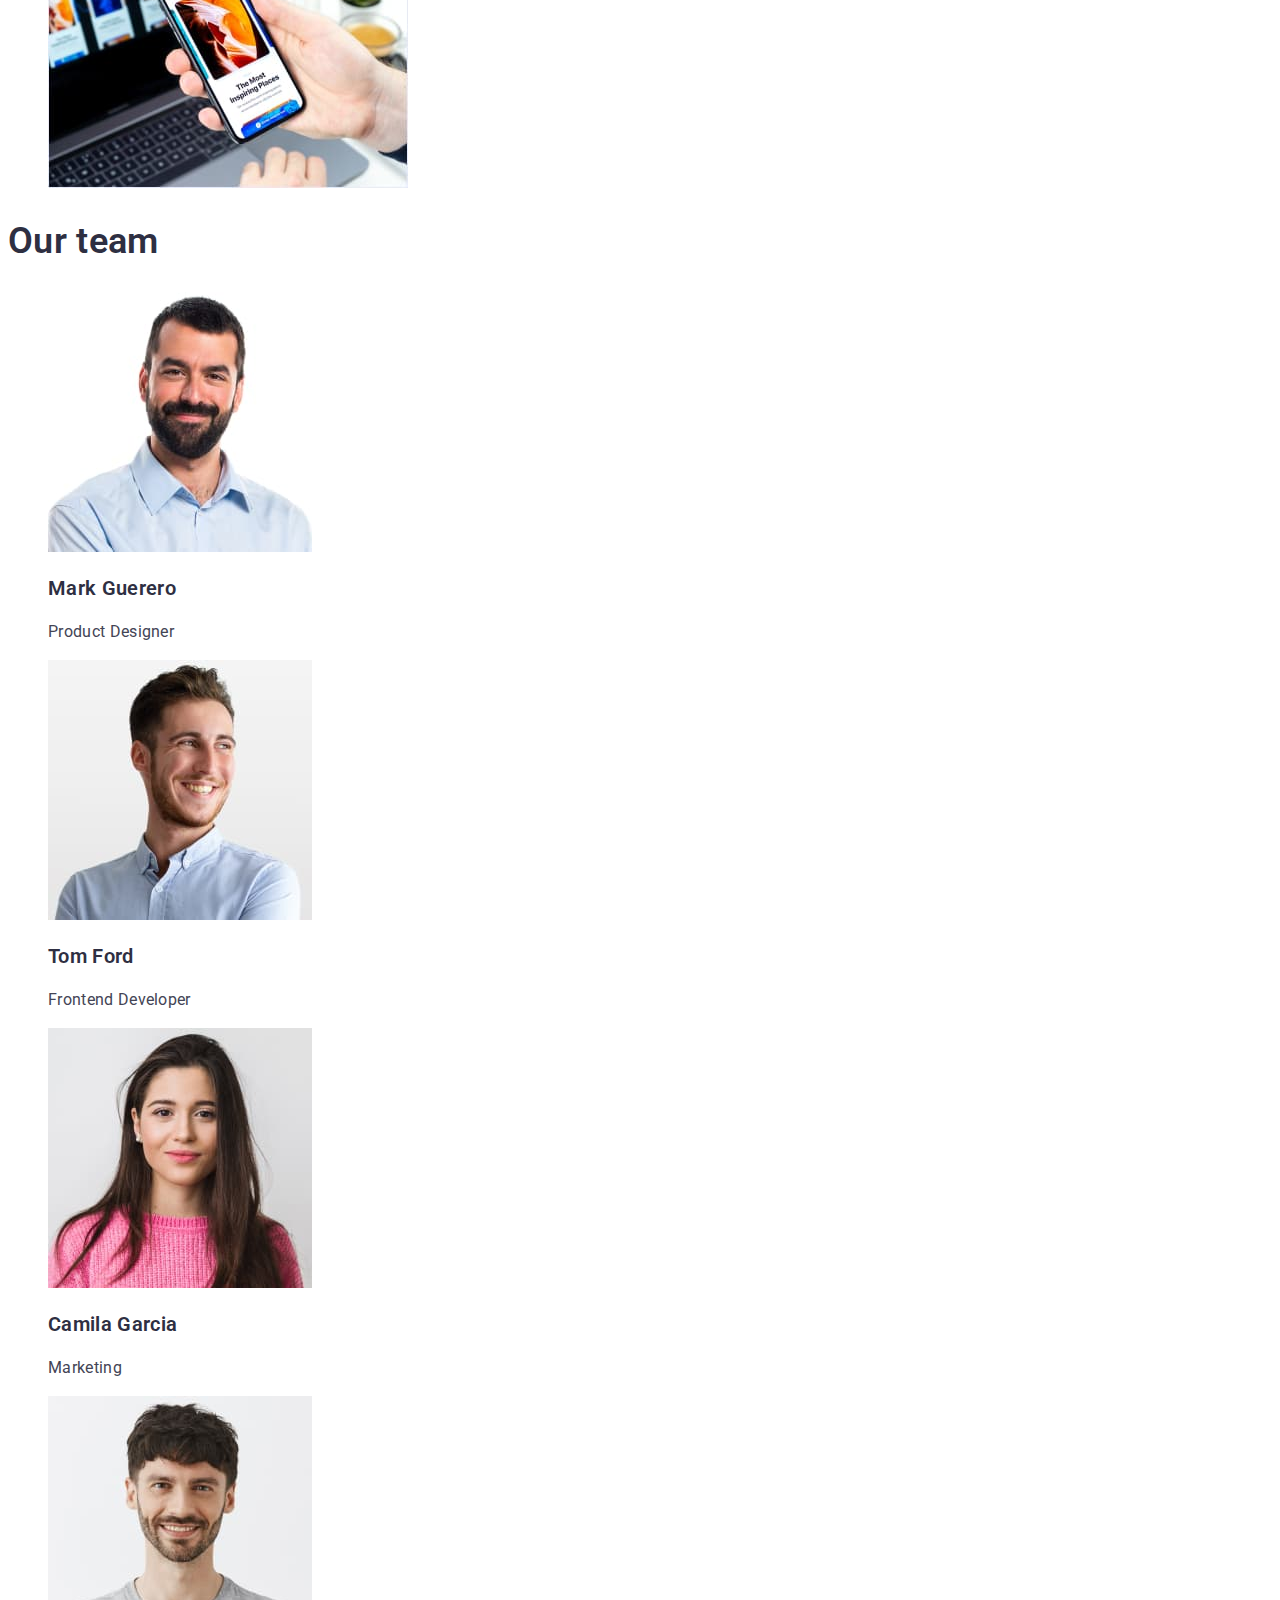
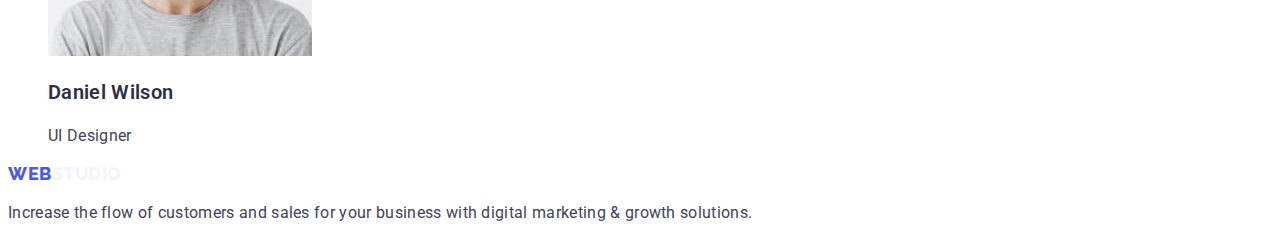
==== commit 6f910745: "1" ====
--- a/index.html
+++ b/index.html
@@ -11,17 +11,17 @@
   <body>
     <header>
       <nav>
-        <a href="index.html" class="header-logo"><span class="header-logo-web">WEB</span><span class="header-logo-studio">STUDIO</span></a>
+        <a href="index.html" class="header-logo link-underline-none"><span class="header-logo-web">WEB</span><span class="header-logo-studio">STUDIO</span></a>
 
-        <ul class="navigation-list">
-          <li class="navigation-item"><a href="./index.html" class="navigation-link">Studio</a></li>
-          <li class="navigation-item"><a href="./portfolio.html" class="navigation-link">Portfolio</a></li>
-          <li class="navigation-item"><a href="" class="navigation-link">Contacts</a></li>
+        <ul class="navigation-list list-point-none">
+          <li class="navigation-item"><a href="./index.html" class="navigation-link link-underline-none">Studio</a></li>
+          <li class="navigation-item"><a href="./portfolio.html" class="navigation-link link-underline-none">Portfolio</a></li>
+          <li class="navigation-item"><a href="" class="navigation-link link-underline-none">Contacts</a></li>
         </ul>
       </nav>
-      <ul class="cotacts-list">
-        <li class="cotacts-item"><a href="mailto:info@devstudio.com" class="contacts-link">info@devstudio.com</a></li>
-        <li class="cotacts-item"><a href="tel:+110001111111" class="contacts-link">+11 (000) 111-11-11</a></li>
+      <ul class="cotacts-list list-point-none">
+        <li class="cotacts-item"><a href="mailto:info@devstudio.com" class="contacts-link link-underline-none">info@devstudio.com</a></li>
+        <li class="cotacts-item"><a href="tel:+110001111111" class="contacts-link link-underline-none">+11 (000) 111-11-11</a></li>
       </ul>
     </header>
     <main>
@@ -34,7 +34,7 @@
       </section>
       <section class="principles">
         <h2 class="principles-header">Our principles</h2>
-        <ul class="principles-list">
+        <ul class="principles-list list-point-none">
           <li class="principles-item">
             <h3 class="principles-item-header">Strategy</h3>
             <p class="principles-item-paragraph">
@@ -67,7 +67,7 @@
       </section>
       <section class="services">
         <h2 class="services-header">What are we doing</h2>
-        <ul class="services-list">
+        <ul class="services-list list-point-none">
           <li class="services-item">
             <img
               src="./images/work_example_one.jpg"
@@ -96,7 +96,7 @@
       </section class="team">
       <section>
         <h2 class="team-header">Our team</h2>
-        <ul class="team-list">
+        <ul class="team-list list-point-none">
           <li class="team-item">
             <img
               src="./images/mark_guerero.jpg"
@@ -141,7 +141,7 @@
       </section>
     </main>
     <footer>
-      <a href="index.html" class="footer-logo"><span class="footer-logo-web">WEB</span><span class="footer-logo-studio">STUDIO</span></a>
+      <a href="index.html" class="footer-logo link-underline-none"><span class="footer-logo-web">WEB</span><span class="footer-logo-studio">STUDIO</span></a>
       <p class="footer-paragraph">
         Increase the flow of customers and sales for your business with digital
         marketing & growth solutions.
--- a/css/styles.css
+++ b/css/styles.css
@@ -10,14 +10,23 @@
 
 body { 
     font-family: Roboto, sans-serif;
+    color: var(--text);
+    letter-spacing: 0.02em;
+}
+
+.link-underline-none {
+    text-decoration: none;
+}
+.list-point-none {
+    list-style-type: none;
 }
 
 .header-logo {
     font-family: 'Raleway';
-    font-style: normal;
     font-weight: 800;
     font-size: 18px;
-    line-height: 1.33em;
+    line-height: 1.33;
+    letter-spacing: 0.03em;
 }
 
 .header-logo-web, .footer-logo-web {
@@ -29,10 +38,9 @@
 }
 
 .navigation-list {
-    font-style: normal;
     font-weight: 600;
     font-size: 16px;
-    line-height: 1.5em;
+    line-height: 1.5;
 }
 .navigation-item {
     
@@ -45,16 +53,12 @@
     color: var(--primary-brand)
 }
 .cotacts-list {
-    font-style: normal;
-    font-weight: 400;
     font-size: 16px;
-    line-height: 1.5em;
+    line-height: 1.5;
 }
 .cotacts-item {
 }
 .contacts-link {
-    color: var(--text);
-
 }
 
 .contacts-link:hover, .contacts-link:focus {
@@ -63,20 +67,19 @@
 .hero {
 }
 .hero-header {
-    font-style: normal;
     font-weight: 600;
     font-size: 56px;
-    line-height: 1.07em;
+    line-height: 1.07;
     color: #FFFFFF;
 }
 .hero-button {
-    font-style: normal;
     font-weight: 600;
     font-size: 16px;
-    line-height: 1.18em;    
+    line-height: 1.18;    
     color: #FFFFFF;
     background-color: var(--primary-brand);
     border:none;
+    letter-spacing: 0.04em;
 }
 
 .hero-button:hover, .hero-button:focus {
@@ -91,26 +94,22 @@
 .principles-item {
 }
 .principles-item-header {
-    font-style: normal;
     font-weight: 600;
     font-size: 20px;
-    line-height: 1.2em;
+    line-height: 1.2;
     color: var(--dark);
 }
 .principles-item-paragraph {
-    font-style: normal;
-    font-weight: 400;
     font-size: 16px;
-    line-height: 1.2em;
-    color: var(--text);
+    line-height: 1.2;
+    
 }
 .services {
 }
 .services-header {
-    font-style: normal;
     font-weight: 600;
     font-size: 36px;
-    line-height: 1.11em;
+    line-height: 1.11;
     color:var(--dark);
 
 }
@@ -119,10 +118,9 @@
 .services-item {
 }
 .team-header {
-    font-style: normal;
     font-weight: 600;
     font-size: 36px;
-    line-height: 1.11em;
+    line-height: 1.11;
     color:var(--dark);
 }
 .team-list {
@@ -130,24 +128,22 @@
 .team-item {
 }
 .team-item-header {
-    font-style: normal;
     font-weight: 600;
     font-size: 20px;
-    line-height: 1.2em;
+    line-height: 1.2;
     color: var(--dark);
 }
 .team-item-paragraph {
-    font-style: normal;
-    font-weight: 400;
     font-size: 16px;
-    line-height: 1.5em;
-    color: var(--text);
+    line-height: 1.5;
 }
 .footer-logo {
+    font-family: 'Raleway';
     font-style: normal;
     font-weight: 800;
     font-size: 18px;
-    line-height: 1.16em;
+    line-height: 1.16;
+    letter-spacing: 0.03em;
 }
 .footer-logo-web {
 }
@@ -155,12 +151,41 @@
     color: var(--light)
 }
 .footer-paragraph {
-    font-style: normal;
-    font-weight: 400;
     font-size: 16px;
-    line-height: 1.5em;
-    color: var(--text);
+    line-height: 1.5;
 }
 
+.navigation-button {
+    color: var(--primary-brand);
+    background-color: var(--light);
+    border: none;
+    letter-spacing: 0.04em;
+    cursor: pointer;
+    font-weight: 600;
+    font-size: 16px;
+    line-height: 1.5;
+}
 
+.navigation-button:hover, .navigation-button:focus {
+    color: #FFFFFF;
+    background-color: var(--primary-brand);
+}
 
+.portfolio-services {
+}
+.portf-serv-list {
+}
+.portf-serv-item {
+}
+.portf-serv-link {
+}
+.portf-serv-header {
+    font-weight: 600;
+    font-size: 20px;
+    line-height: 1.2;
+    color:var(--dark)
+}
+.portf-serv-praragraph {
+    font-size: 16px;
+    line-height: 1.5;
+}
